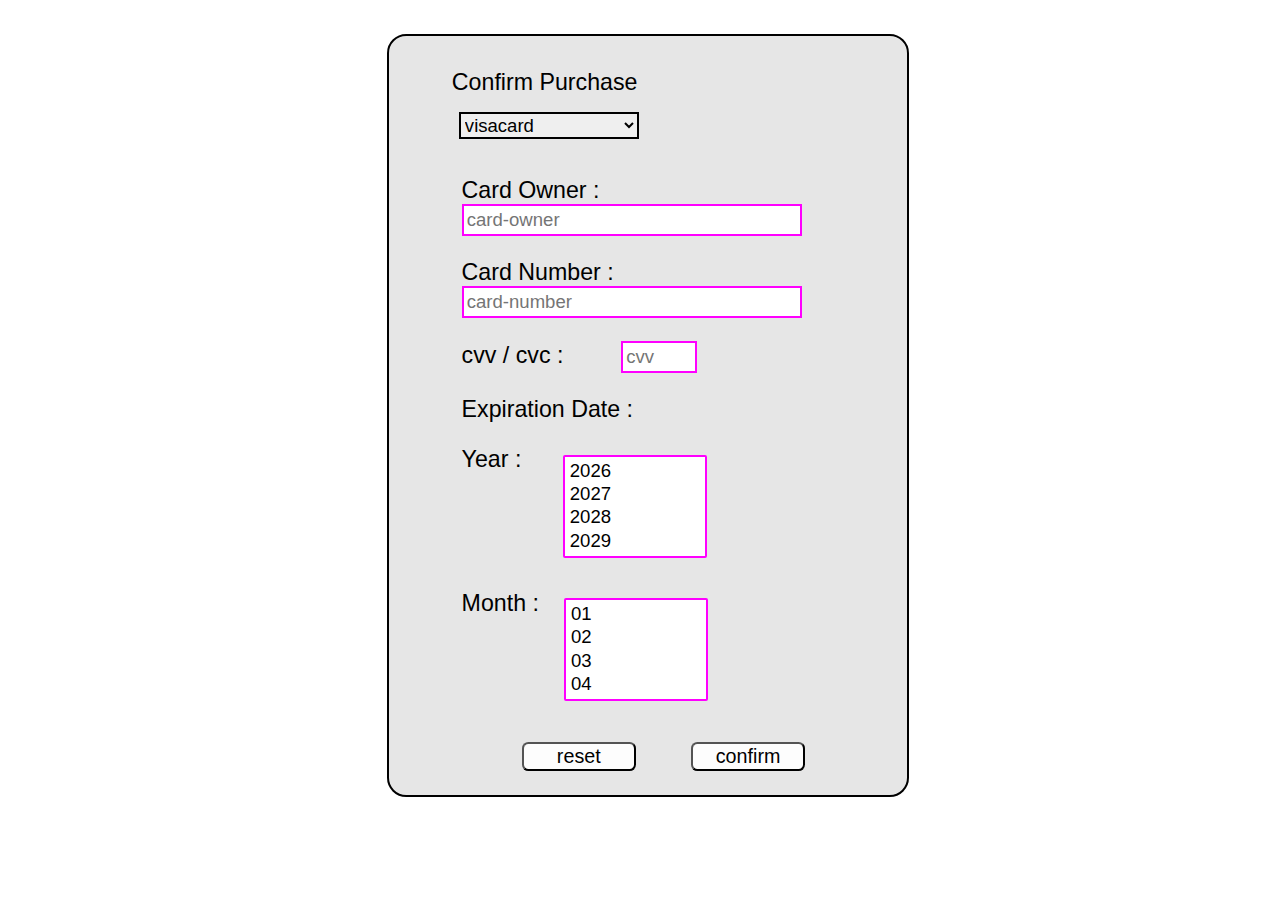
==== index.html @ 401ccb99 "Update and rename form_credit_card_validate.html to index.html" ====
<!DOCTYPE html>
<html lang="en">

<head>

    <meta charset="UTF-8">
    <meta http-equiv="X-UA-Compatible" content="IE=edge">
    <meta name="viewport" content="width=device-width, initial-scale=1.0">
    <title>Credit_Card_Validation</title>

<link rel="stylesheet" href="credit_card_STYLE.css">

</head>

<!-- »:: $ :: credit card validation :: $ ::« -->

<body>


<!-- <<:$$:>> - the Validaton Formular - <<:$$:>>-->

<section>

        <!-- ::::  => name ! all elements here for the js FormData() interface :::: -->

<div class="container">

    <form id="credit-card-formular">

        <ul class="formular-list">

            <li class="card-icons">
                <label for="card-icon" id="card-icon-label">Confirm Purchase</label>
                <br>
                <select class="card-choose" name="card-brand" required>
                    <option name="visa" id="visa-check" value="visacard">visacard</option>
                    <option name="master" id="master-check" value="mastercard">mastercard</option>
                    <option name="amex" id="amex-check" value="americanexpress">american express</option>
                </select>
                <br>
                
                <!-- INSERT YOUR ICONS HERE: -->
                    <!-- <img class="card-icon" src=" " width="12%" name="visa-card-icon"alt="visacard">
                    <img class="card-icon" src=" " width="12%" name="master-card-icon"alt="mastercard">
                    <img class="card-icon" src=" " width="12%" name="american-express-card-icon"alt="americanexpress">   -->
                
            </li>

            <li class="li-items">
                <label for="card-owner" id="label-cardowner">Card Owner :</label>
                <input id="card-owner" class="input" type="text" name="card-owner: " value="" required placeholder="card-owner">
            </li>

            <li class="li-items">
                <label for="card-number">Card Number :</label>
                <input id="card-number" class="input" type="text" value="" required placeholder="card-number">
            </li>

            <li class="li-items">
                <label for="cvv">cvv / cvc :</label>
                <input id="cvv" type="text" value="" required placeholder="cvv">
            </li>

            <li class="li-items">
                <p id="exp-date" name="exp-date-title">Expiration Date :</p>
            </li>

            <li class="li-items">
                <label for="exp-date-year" id="label-year">Year :</label>
                <select class="exp-date" id="exp-date-year" name="exp-year: " required placeholder="year" multiple></select>
            </li>

            <li class="li-items">
                <label for="exp-date-month" id="label-month">Month :</label>
                <select class="exp-date" id="exp-date-month" name="exp-month: " required placeholder="month" multiple></select>
            </li>

            <li>
                <button type="submit" id="btn-send" name="card-send-btn">confirm</button>
            </li>

            <li>
                <button type="reset" id="btn-res" name="card-res-btn">reset</button>
            </li>

        </ul>

    </form>

</div>

<!-- :::::::::::::::::::::  -- >> formular - end <<  --  :::::::::::::::::::::::::::::: -->
    
</section>

    
<!-- :::: ALert Modals :::: -->

<dialog id="alert-dialog">

     <button id="close-alert">X</button>
     <p id="alert-text"></p>

</dialog>
   

<script src="main.js"></script>

</body>
</html>
---- credit_card_STYLE.css ----
/* ::$:: credit_card_validation.STYLE ::$:: */

:root{ box-sizing: border-box;
    font-family: 'Segoe UI', Tahoma, Geneva, Verdana, sans-serif;
    margin:0;
    padding:0;
    /*::basic colors::*/
    --colorFormular: rgb(230, 230, 230);
    --borderColor: rgb(255, 0, 255);
    --btnColor: rgb(253, 253, 253);
    --btnHover: rgb(230, 230, 230);
    --btnActive: rgb(199, 199, 199);
}

body{ height: 100vh;
    width: 100vw;
    background-color:white;
}

section{ display: flex;
    justify-content: center;
    justify-items: center;
    place-items: center;
    max-width: 40%;
    max-height: 60%;
    margin: 0 auto;
    padding: 2%;
}

.container{ position: relative;
    padding: 0.8%;
    font-size: 145%;
    background-color:var(--colorFormular);
    border: 0.15rem solid black;
    border-radius: 1.2rem;
}

.formular-list{ position: relative;
    list-style: none;
}

.card-choose{ margin: 1rem;
    width: 40%;
    height: 1.5%;
    font-size: 80%;
    border: 0.15rem solid;
}
.card-choose:required:invalid{ border-color:var(--borderColor);}

.card-icons{ margin: 0.8%;
}

.input{ height: 1.5%;
    width: 80%;
    border: 0.15rem solid;
    font-size: 80%;
    padding: 0.2rem;
}

.li-items{ margin: 1.4rem;}

.input:required:invalid{ border-color:var(--borderColor);}
#cvv:required:invalid{ border-color:var(--borderColor);}
.exp-date:required:invalid{ border-width: 0.15rem;
    border-color:var(--borderColor);}

#card-icon-label{ margin-left: 2%;}
#label-cardowner{ margin-right: 2%;}

.exp-date{ height: 1.5%;
    width: 35%;
    border: 0.15rem solid;
    font-size: 80%;
    margin: 1rem;
    padding: 0.2rem;}
#label-year{ margin-right: 8%; float:left;} 
#label-month{ margin-right: 4%; float:left;} 
#exp-date-month{ margin: 2%;}
#exp-date-year{ margin: 2%;}

#cvv{ height: 1.5%;
    width: 16%;
    border: 0.15rem solid;
    margin-left: 3.2rem;
    font-size: 80%;
    padding: 0.2rem;
}

/* :::: the buttons :::: */

#btn-send{ background:var(--btnColor);
    height: 10%;
    width: 25%;
    font-size: 85%;
    border-style: 0.6 solid black;
    border-radius: 0.4rem;
    float: right;
    margin-top: 2%;
    margin-right: 20%;
    margin-bottom: 3%;
}
#btn-send:hover{ background-color: var(--btnHover);
    cursor: pointer;}
#btn-send:active{ background-color: rgb(199, 199, 199);
    transform: scale(90%);
    cursor: pointer;}

#btn-res{ background:var(--btnColor);
    height: 10%;
    width: 25%;
    font-size: 85%;
    border-style: 0.6 solid black;
    border-radius: 0.4rem;
    float: right;
    margin-top: 2%;
    margin-right: 12%;
    margin-bottom: 3%;
}
#btn-res:hover{ background-color: rgb(230, 230, 230);
    cursor: pointer;}
#btn-res:active{ background-color:rgba(204, 0, 255, 0.35);
    transform: scale(90%);
    cursor: pointer;}

/* :::: alerts :::: */
    
#alert-dialog{ position: fixed;
    z-index:1;
    overflow: auto;
    max-width: 30%;
    max-height: 30%;
    font-size: 180%;
    padding: 2%;
    text-align: left;
    background-color: white;
    border: 0.05rem solid black;
    border-radius: 0.4rem;
    box-shadow: 2.5% 2.5% 5% rgba(0, 0, 0, 0.3);
}
#alert-dialog::backdrop{ background-color: rgba(162, 0, 255, 0.4);}

#alert-text{ margin-right: 3rem;}

#close-alert{ width: 8%;
    height: 8%;
    margin-left: 90%;
    cursor: pointer;
    background-color: rgb(231, 231, 231);
    border-radius: 0.05rem;
}

#close-alert:hover{ transform: scale(110%);
background-color:white ;}

/* :::::::: - media queries - :::::::: */

@media only screen and (max-width: 820px){
    section{ max-width: 100%;
    max-height: 300%;}
    #alert-dialog{ font-size: 120%;
        padding: 0.5%;}
}

@media (orientation:landscape){
    section{ max-width: 100%;
    max-height: 400%;}
}
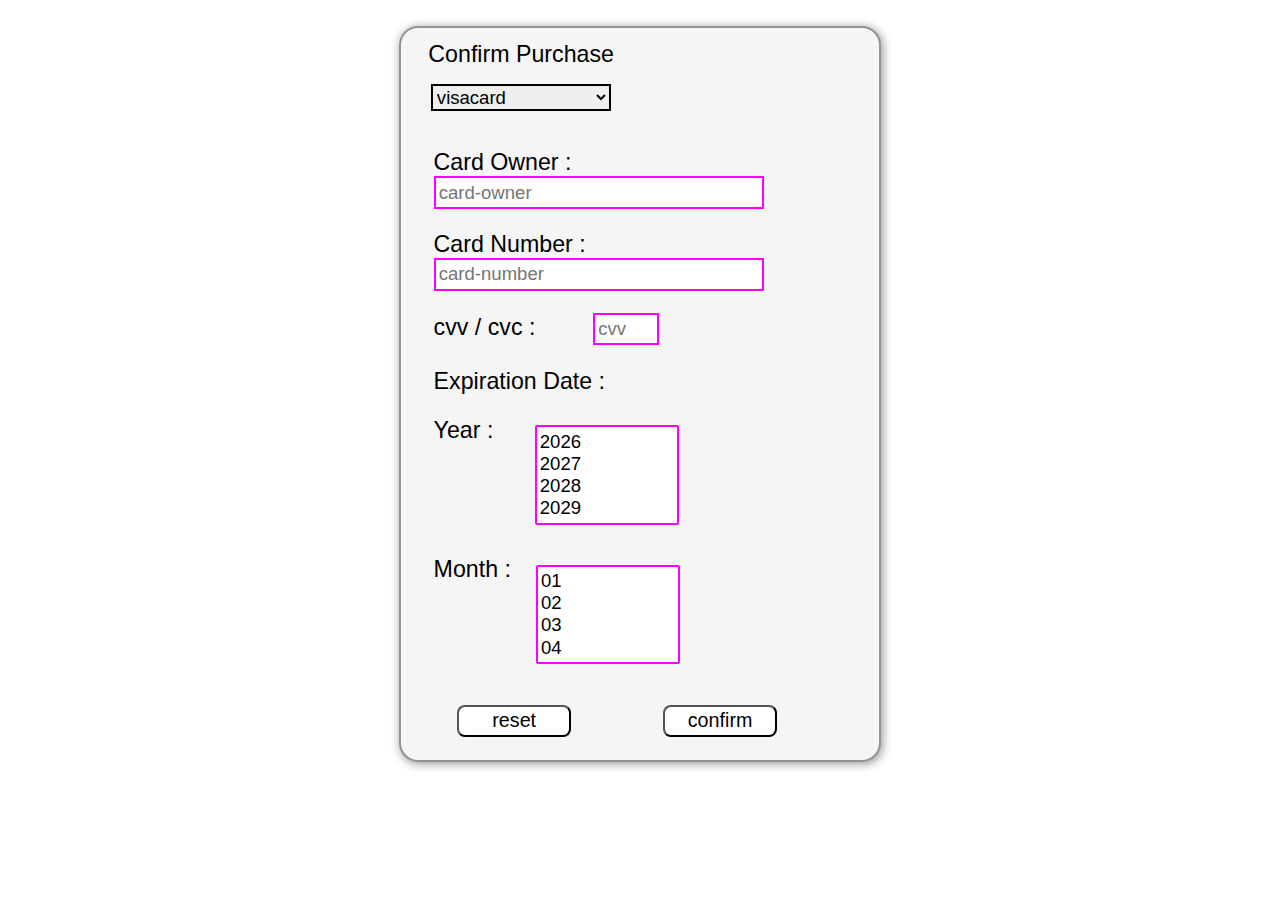
==== commit 4033289b: "autocomplete off" ====
--- a/index.html
+++ b/index.html
@@ -1,34 +1,26 @@
 <!DOCTYPE html>
 <html lang="en">
-
 <head>
-
     <meta charset="UTF-8">
     <meta http-equiv="X-UA-Compatible" content="IE=edge">
     <meta name="viewport" content="width=device-width, initial-scale=1.0">
     <title>Credit_Card_Validation</title>
-
-<link rel="stylesheet" href="credit_card_STYLE.css">
-
+<link rel="stylesheet" href="style.css">
 </head>
 
 <!-- »:: $ :: credit card validation :: $ ::« -->
 
 <body>
 
-
-<!-- <<:$$:>> - the Validaton Formular - <<:$$:>>-->
+<!-- << the Validaton Formular >>-->
 
 <section>
 
-        <!-- ::::  => name ! all elements here for the js FormData() interface :::: -->
+<!-- :: name ! all elements for js FormData() interface :: -->
 
 <div class="container">
-
     <form id="credit-card-formular">
-
         <ul class="formular-list">
-
             <li class="card-icons">
                 <label for="card-icon" id="card-icon-label">Confirm Purchase</label>
                 <br>
@@ -39,26 +31,41 @@
                 </select>
                 <br>
                 
-                <!-- INSERT YOUR ICONS HERE: -->
-                    <!-- <img class="card-icon" src=" " width="12%" name="visa-card-icon"alt="visacard">
-                    <img class="card-icon" src=" " width="12%" name="master-card-icon"alt="mastercard">
-                    <img class="card-icon" src=" " width="12%" name="american-express-card-icon"alt="americanexpress">   -->
+        <!-- INSERT YOUR ICONS HERE: -->
+        <!-- <img class="card-icon" src=" " width="12%" name="visa-card-icon"alt="visacard">
+        <img class="card-icon" src=" " width="12%" name="master-card-icon"alt="mastercard">
+        <img class="card-icon" src=" " width="12%" name="american-express-card-icon"alt="americanexpress">   -->
                 
             </li>
-
             <li class="li-items">
                 <label for="card-owner" id="label-cardowner">Card Owner :</label>
-                <input id="card-owner" class="input" type="text" name="card-owner: " value="" required placeholder="card-owner">
+                <input id="card-owner"
+                    class="input" 
+                    type="text" 
+                    name="card-owner: " 
+                    value="" 
+                    autocomplete="off"
+                    required placeholder="card-owner">
             </li>
 
             <li class="li-items">
                 <label for="card-number">Card Number :</label>
-                <input id="card-number" class="input" type="text" value="" required placeholder="card-number">
+                <input 
+                    id="card-number" 
+                    class="input" 
+                    type="text" 
+                    value="" 
+                    autocomplete="off"
+                    required placeholder="card-number">
             </li>
 
             <li class="li-items">
                 <label for="cvv">cvv / cvc :</label>
-                <input id="cvv" type="text" value="" required placeholder="cvv">
+                <input 
+                    id="cvv" 
+                    type="text" 
+                    value="" 
+                    required placeholder="cvv">
             </li>
 
             <li class="li-items">
@@ -67,42 +74,46 @@
 
             <li class="li-items">
                 <label for="exp-date-year" id="label-year">Year :</label>
-                <select class="exp-date" id="exp-date-year" name="exp-year: " required placeholder="year" multiple></select>
+                <select 
+                    class="exp-date" 
+                    id="exp-date-year" 
+                    name="exp-year: " 
+                    required placeholder="year" 
+                    multiple></select>
             </li>
 
             <li class="li-items">
                 <label for="exp-date-month" id="label-month">Month :</label>
-                <select class="exp-date" id="exp-date-month" name="exp-month: " required placeholder="month" multiple></select>
+                <select 
+                    class="exp-date" 
+                    id="exp-date-month" 
+                    name="exp-month: " 
+                    required 
+                    placeholder="month" 
+                    multiple></select>
             </li>
 
             <li>
-                <button type="submit" id="btn-send" name="card-send-btn">confirm</button>
+                <button type="submit" class="button" id="btn-send" name="card-send-btn">confirm</button>
             </li>
 
             <li>
-                <button type="reset" id="btn-res" name="card-res-btn">reset</button>
+                <button type="reset" class="button" id="btn-res" name="card-res-btn">reset</button>
             </li>
-
         </ul>
-
     </form>
-
 </div>
 
-<!-- :::::::::::::::::::::  -- >> formular - end <<  --  :::::::::::::::::::::::::::::: -->
+<!-- :: >> formular - end << :: -->
     
 </section>
 
-    
 <!-- :::: ALert Modals :::: -->
 
-<dialog id="alert-dialog">
-
-     <button id="close-alert">X</button>
-     <p id="alert-text"></p>
-
-</dialog>
-   
+    <dialog id="alert-dialog">
+        <button id="close-alert">X</button>
+        <p id="alert-text"></p>
+   </dialog>
 
 <script src="main.js"></script>
 
--- a/style.css
+++ b/style.css
@@ -0,0 +1,199 @@
+/* ::$:: credit_card_validation STYLESHEET ::$:: */
+*{margin: 0; padding: 0; box-sizing: border-box;}
+
+:root{ 
+    font-family: 'Segoe UI', Tahoma, Geneva, Verdana, sans-serif;
+    font-size: 100%;
+    /*::basic colors::*/
+    --colorFormular: whitesmoke;
+    --borderColor: rgb(255, 0, 255);
+    --btnColor: white;
+    --btnHover: rgb(230, 230, 230);
+    --btnActive: rgb(199, 199, 199);
+    --dialogBackDrop: rgba(162, 0, 255, 0.4);
+}
+
+body{ 
+    height: 100%;
+    width: 100%;
+    background-color:white;
+}
+
+section{ 
+    display: flex;
+    justify-content: center;
+    place-items: center;
+    max-height: 90vh;
+    margin: 0 auto;
+    padding: 2%;
+}
+
+.container{ 
+    position: relative;
+    padding: 0.8%;
+    font-size: 145%;
+    background-color:var(--colorFormular);
+    border: 0.15rem solid rgba(0, 0, 0, 0.4);
+    box-shadow: 0.1rem 0.1rem 0.6rem rgba(0, 0, 0, 0.4);
+    border-radius: 1.2rem;
+}
+
+.formular-list{ 
+    position: relative;
+    list-style: none;
+}
+
+.card-choose{ 
+    margin: 1rem;
+    width: 40%;
+    height: 1.5%;
+    font-size: 80%;
+    border: 0.15rem solid;
+}
+.card-choose:required:invalid{ border-color:var(--borderColor);}
+
+.card-icons{ margin: 0.8%;
+}
+
+.input{ 
+    height: 1.5%;
+    width: 80%;
+    border: 0.15rem solid;
+    font-size: 80%;
+    padding: 0.2rem;
+}
+
+.li-items{ margin: 1.4rem;}
+
+.input:required:invalid{ 
+    border-color:var(--borderColor);
+}
+
+#cvv:required:invalid{ 
+    border-color:var(--borderColor);
+}
+
+.exp-date:required:invalid{ 
+    border-width: 0.15rem;
+    border-color:var(--borderColor);
+}
+
+
+#card-icon-label{ margin-left: 3%;}
+#label-cardowner{ margin-right: 2%;}
+
+.exp-date{ 
+    height: 1.5%;
+    width: 35%;
+    border: 0.15rem solid;
+    font-size: 80%;
+    margin: 1rem;
+    padding: 0.2rem;
+}
+#label-year{ margin-right: 8%; float:left;} 
+#label-month{ margin-right: 4%; float:left;} 
+#exp-date-month{ margin: 2%;}
+#exp-date-year{ margin: 2%;}
+
+#cvv{ 
+    height: 1.5%;
+    width: 16%;
+    border: 0.15rem solid;
+    margin-left: 3.2rem;
+    font-size: 80%;
+    padding: 0.2rem;
+}
+
+/* :::: the buttons :::: */
+.button{
+    background:var(--btnColor);
+    height: 10%;
+    width: 25%;
+    font-size: 85%;
+    border-style: 0.6em solid rgba(0, 0, 0, 0.4);
+    border-radius: 0.4em;
+    float: right;
+    margin-top: 2%;
+    margin-right: 20%;
+    margin-bottom: 3%;
+    padding: 0.12em;
+}
+.button:hover{ 
+    background-color: var(--btnHover);
+    cursor: pointer;
+}
+
+#btn-send:active{ 
+    background-color: var(--btnActive);
+    transform: scale(0.95);
+    cursor: pointer;
+}
+
+#btn-res:active{ 
+    background-color: var(--borderColor);
+    transform: scale(0.95);
+    cursor: pointer;
+}
+
+
+/* :::: alerts :::: */
+#alert-dialog{ 
+    position: fixed;
+    z-index:1;
+    margin: 10% 40% 0 40%;
+    padding: 2rem;
+    overflow: auto;
+    width: 30%;
+    height: 30%;
+    font-size: 180%;
+    text-align: left;
+    background-color: white;
+    border: 0.05rem solid black;
+    border-radius: 0.4rem;
+    box-shadow: 2.5% 2.5% 5% rgba(0, 0, 0, 0.3);
+}
+#alert-dialog::backdrop{ 
+    background-color: var(--dialogBackDrop);
+}
+
+#alert-text{ margin-right: 3rem;}
+
+#close-alert{ 
+    width: 1.4rem;
+    height: 1.4rem;
+    margin-left: 90%;
+    padding: 0.2rem;
+    cursor: pointer;
+    background-color: var(--btnHover);
+    border-radius: 0.2rem;
+}
+#close-alert:hover{ 
+    transform: scale(110%);
+    background-color:white ;
+}
+
+
+/* :::::::: - media queries - :::::::: */
+@media only screen and (max-width: 820px){
+
+    section{ 
+        max-width: 100%;
+        max-height: 300%;
+    }
+
+    #alert-dialog{ 
+        margin: 10% 5% 0 10%;
+        width: 60%;
+        height: 30%;
+        font-size: 120%;
+        padding: 0.5%;
+    }
+}
+
+@media (orientation:landscape){
+
+    section{ 
+        max-width: 100%;
+        max-height: 400%;
+    }
+} 
